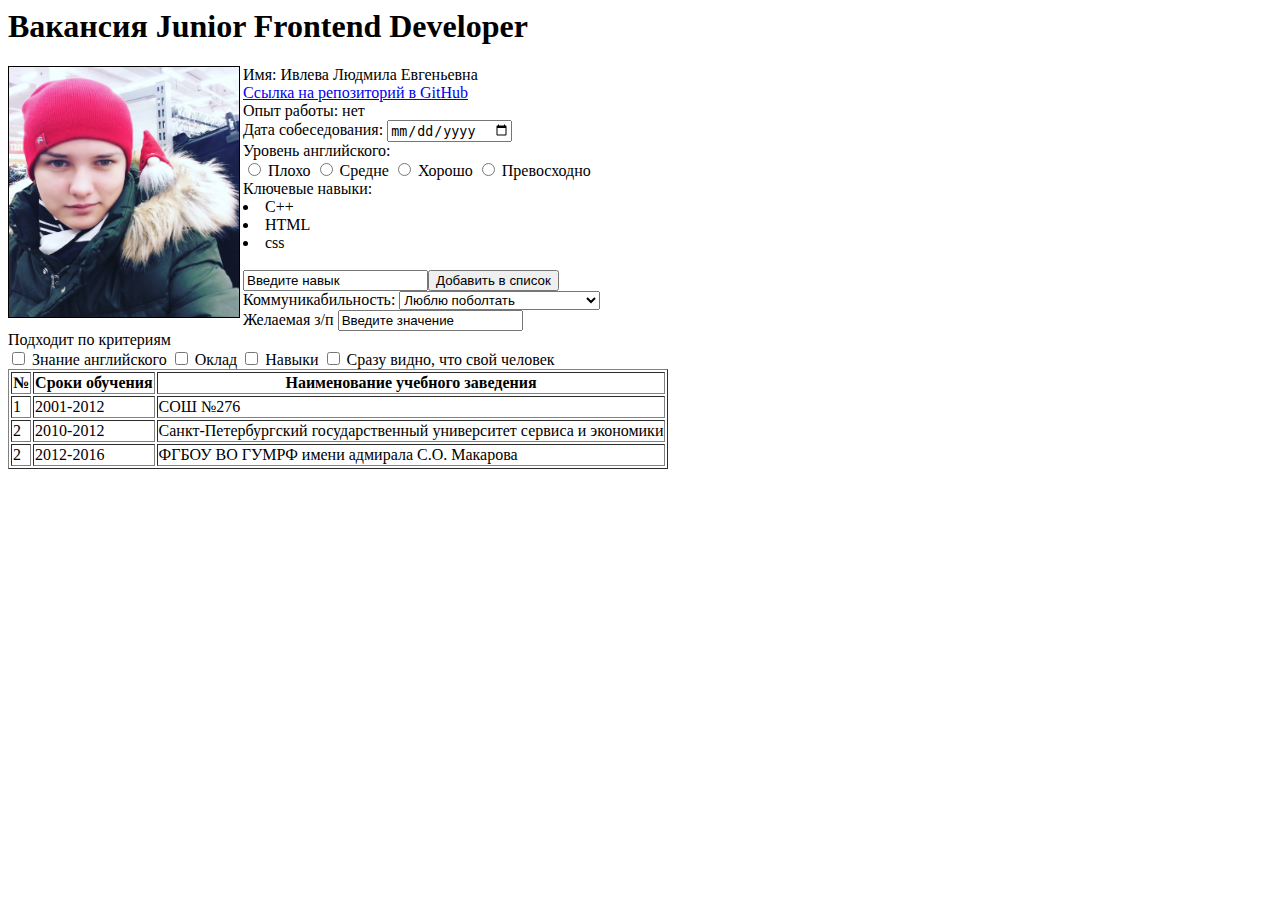
==== index.html @ f5d07be4 "first step" ====
<html>
    <head>
        <link rel="style" href="/style.css">
    </head>
    <body>
            <h1><span>Вакансия Junior Frontend Developer</span></h1>
            <div class="text">
                <img src="_ZCMe1mo06I.jpg" align="left" height="250px" width="230px" border="1px">    
                <span>Имя: Ивлева Людмила Евгеньевна</span><br>
                <a href="https://github.com/eternitylive377/1337.git">Ссылка на репозиторий в GitHub</a><br>
                <span>Опыт работы: нет</span>
            </div>
            <div class="block">
                    <span>Дата собеседования: </span><input type="date">
                    <br><span>Уровень английского:</span><br>
                    <input type="radio" name="level" value="2"> Плохо 
                    <input type="radio" name="level" value="3"> Средне
                    <input type="radio" name="level" value="4"> Хорошо
                    <input type="radio" name="level" value="5"> Превосходно
                    <br><span>Ключевые навыки:<br><li>C++</li><li>HTML</li><li>css</li></span><br>
                    <input type="text" size="20px" value="Введите навык"><input type="button" value="Добавить в список"><br>
                    <spaan>Коммуникабильность: </spaan>
                    <select>
                        <option>Люблю поболтать</option>
                        <option>Не люблю пустые разговоры</option>
                    </select><br>
                    <span>Желаемая з/п </span><input type="text" value="Введите значение">
                    <br>
                    <span>Подходит по критериям</span><br>
                    <input type="checkbox" name="param" value="1"> Знание английского
                    <input type="checkbox" name="param" value="2"> Оклад
                    <input type="checkbox" name="param" value="3"> Навыки
                    <input type="checkbox" name="param" value="4"> Сразу видно, что свой человек
                    <br>
                    <table border="1px">
                        <tr>
                            <th>№</th>
                            <th>Сроки обучения</th>
                            <th>Наименование учебного заведения</th>
                        </tr>
                        <tr>
                                <td>1</td>
                                <td>2001-2012</td>
                                <td>СОШ №276</td>
                            </tr>
                        <tr>
                            <td>2</td>
                            <td>2010-2012</td>
                            <td>Санкт-Петербургский государственный университет сервиса и экономики</td>
                        </tr>
                        <tr>
                                <td>2</td>
                                <td>2012-2016</td>
                                <td>ФГБОУ ВО ГУМРФ имени адмирала С.О. Макарова</td>
                        </tr>
                    </table>
            </div>
    </body>
</html>
---- style.css ----
.text {
    font-size: 30px;
    display: inline-block;
    line-height: 1.5;
}

.block{
    font-size: 30px;
    display: block;
    line-height: 1.5;
}
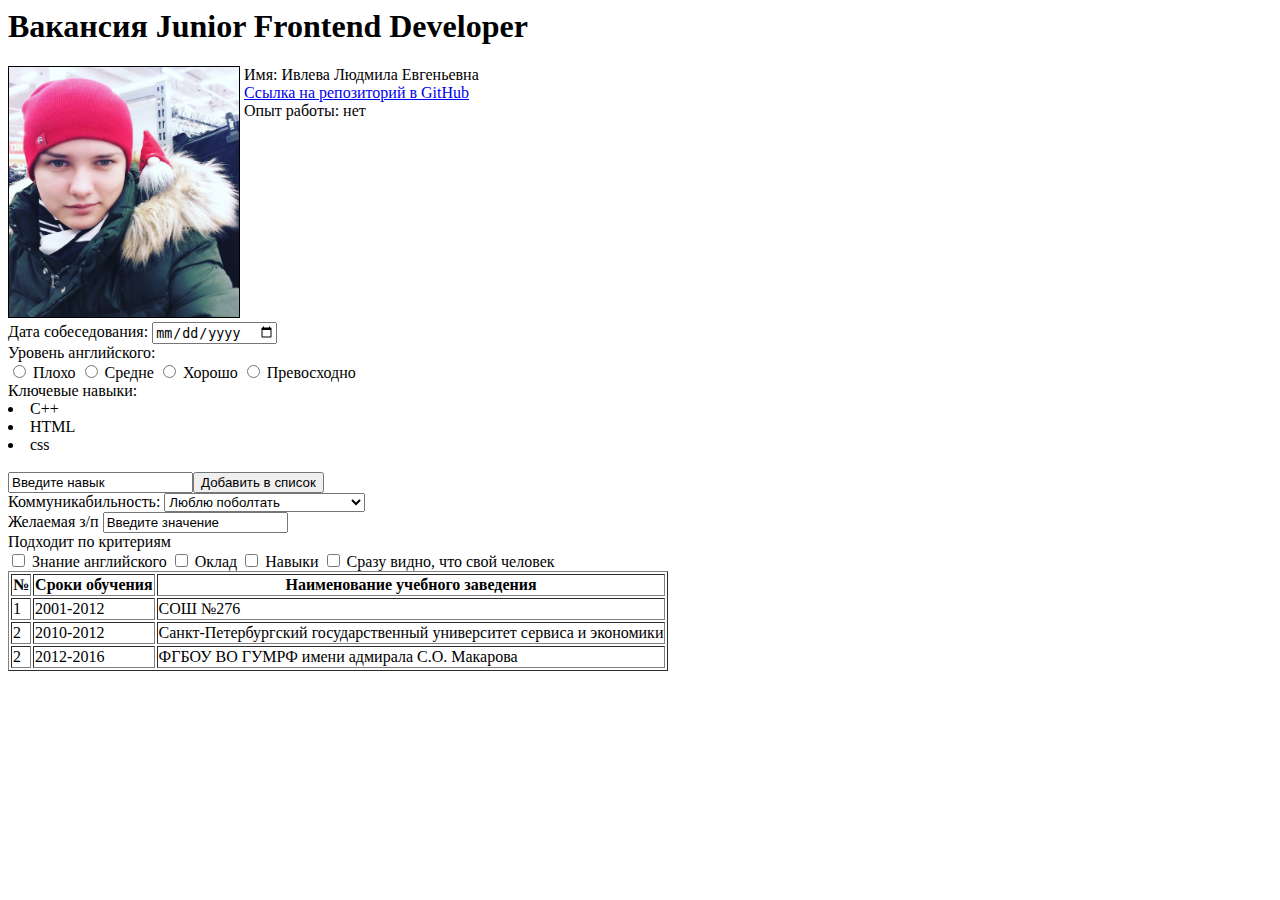
==== commit 87f2b503: "1 lesson" ====
--- a/index.html
+++ b/index.html
@@ -4,8 +4,8 @@
     </head>
     <body>
             <h1><span>Вакансия Junior Frontend Developer</span></h1>
-            <div class="text">
-                <img src="_ZCMe1mo06I.jpg" align="left" height="250px" width="230px" border="1px">    
+			<img src="_ZCMe1mo06I.jpg" height="250px" width="230px" border="1px">
+            <div style="display: inline-block; vertical-align: top">
                 <span>Имя: Ивлева Людмила Евгеньевна</span><br>
                 <a href="https://github.com/eternitylive377/1337.git">Ссылка на репозиторий в GitHub</a><br>
                 <span>Опыт работы: нет</span>
@@ -19,7 +19,7 @@
                     <input type="radio" name="level" value="5"> Превосходно
                     <br><span>Ключевые навыки:<br><li>C++</li><li>HTML</li><li>css</li></span><br>
                     <input type="text" size="20px" value="Введите навык"><input type="button" value="Добавить в список"><br>
-                    <spaan>Коммуникабильность: </spaan>
+                    <span>Коммуникабильность: </spaan>
                     <select>
                         <option>Люблю поболтать</option>
                         <option>Не люблю пустые разговоры</option>
--- a/style.css
+++ b/style.css
@@ -1,11 +1,3 @@
 .text {
-    font-size: 30px;
-    display: inline-block;
-    line-height: 1.5;
-}
-
-.block{
-    font-size: 30px;
-    display: block;
-    line-height: 1.5;
+    font-size: 50px;
 }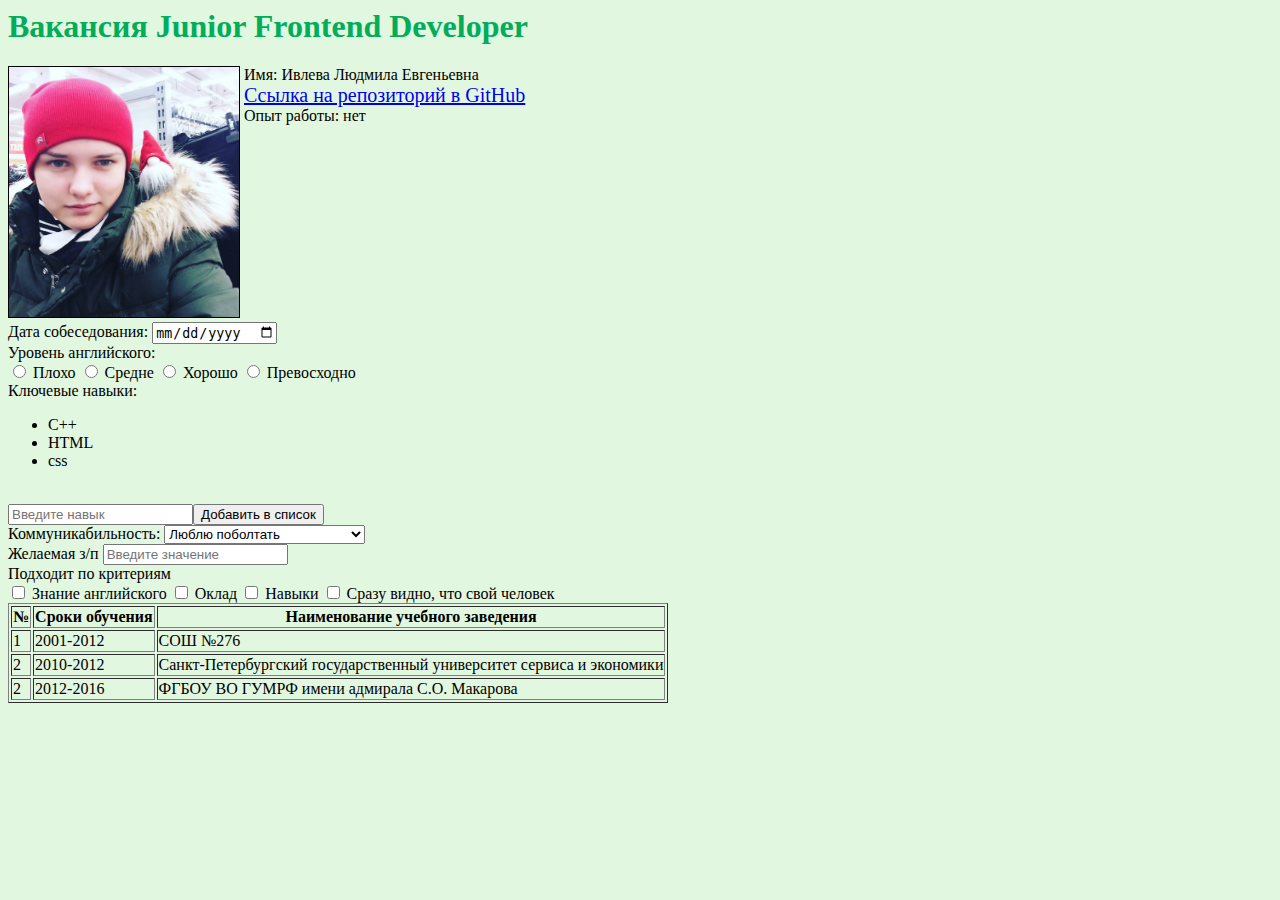
==== commit a8c88960: "1 lesson_v2" ====
--- a/index.html
+++ b/index.html
@@ -1,13 +1,14 @@
-<html>
+﻿<html>
     <head>
+		<meta charset="UTF-8">
         <link rel="style" href="/style.css">
     </head>
-    <body>
-            <h1><span>Вакансия Junior Frontend Developer</span></h1>
+    <body style="background: #e2f7df">
+            <h1><span style="color: #00ad5a">Вакансия Junior Frontend Developer</span></h1>
 			<img src="_ZCMe1mo06I.jpg" height="250px" width="230px" border="1px">
             <div style="display: inline-block; vertical-align: top">
                 <span>Имя: Ивлева Людмила Евгеньевна</span><br>
-                <a href="https://github.com/eternitylive377/1337.git">Ссылка на репозиторий в GitHub</a><br>
+                <a href="https://github.com/eternitylive377/1337.git" target="_blank" style="font-size: 20px">Ссылка на репозиторий в GitHub</a><br>
                 <span>Опыт работы: нет</span>
             </div>
             <div class="block">
@@ -17,14 +18,20 @@
                     <input type="radio" name="level" value="3"> Средне
                     <input type="radio" name="level" value="4"> Хорошо
                     <input type="radio" name="level" value="5"> Превосходно
-                    <br><span>Ключевые навыки:<br><li>C++</li><li>HTML</li><li>css</li></span><br>
-                    <input type="text" size="20px" value="Введите навык"><input type="button" value="Добавить в список"><br>
+                    <br><span>Ключевые навыки:<br>
+						<ul>
+							<li>C++</li>
+							<li>HTML</li>
+							<li>css</li>
+						</ul>
+					</span><br>
+                    <input type="text" size="20px" placeholder="Введите навык"><input type="button" value="Добавить в список"><br>
                     <span>Коммуникабильность: </spaan>
                     <select>
                         <option>Люблю поболтать</option>
                         <option>Не люблю пустые разговоры</option>
                     </select><br>
-                    <span>Желаемая з/п </span><input type="text" value="Введите значение">
+                    <span>Желаемая з/п </span><input type="text" placeholder="Введите значение">
                     <br>
                     <span>Подходит по критериям</span><br>
                     <input type="checkbox" name="param" value="1"> Знание английского
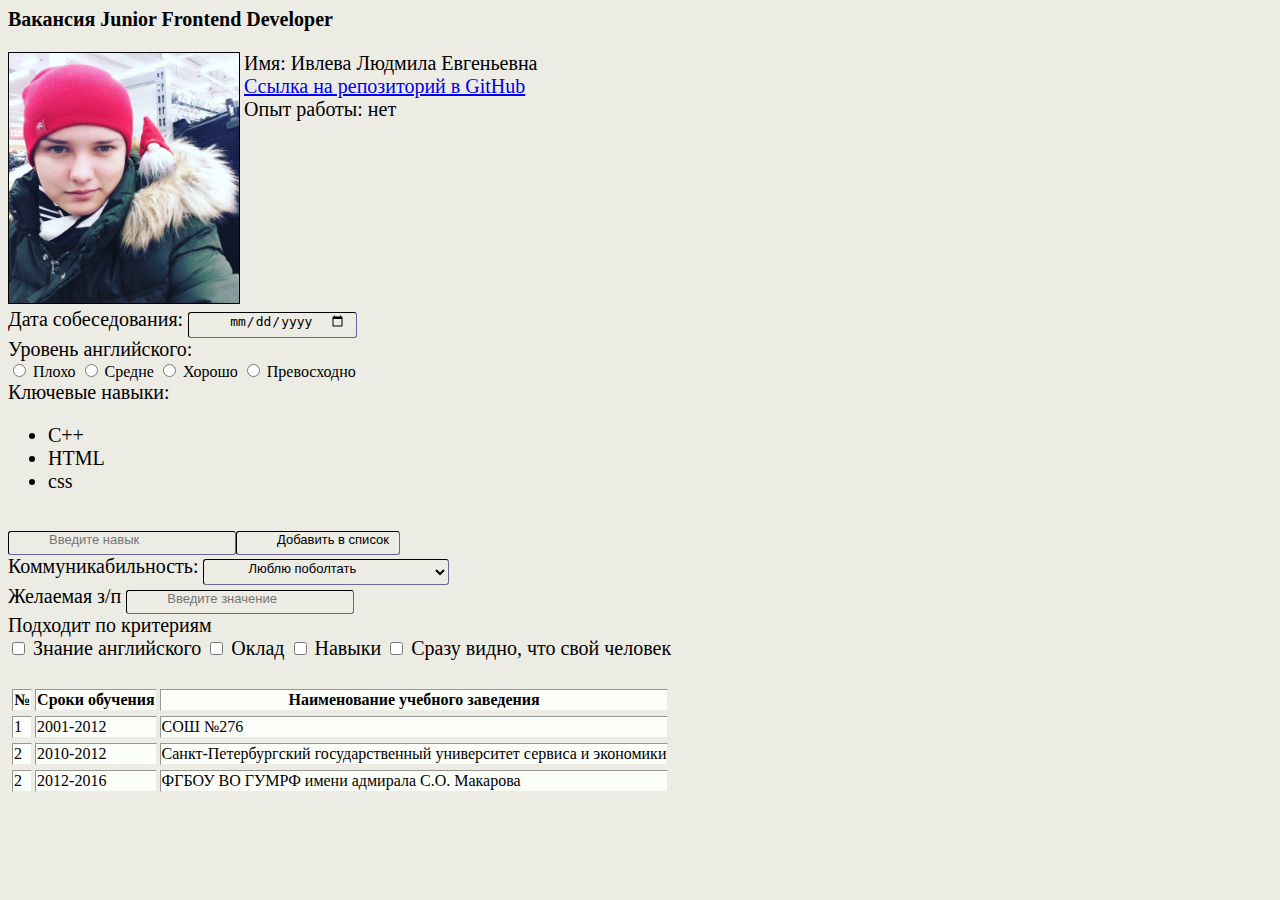
==== commit a4c08a46: "2 lesson" ====
--- a/index.html
+++ b/index.html
@@ -1,17 +1,17 @@
 ﻿<html>
     <head>
 		<meta charset="UTF-8">
-        <link rel="style" href="/style.css">
+        <link href="style.css" type="text/css" rel="stylesheet">
     </head>
-    <body style="background: #e2f7df">
-            <h1><span style="color: #00ad5a">Вакансия Junior Frontend Developer</span></h1>
+    <body>
+            <h1><span>Вакансия Junior Frontend Developer</span></h1>
 			<img src="_ZCMe1mo06I.jpg" height="250px" width="230px" border="1px">
             <div style="display: inline-block; vertical-align: top">
                 <span>Имя: Ивлева Людмила Евгеньевна</span><br>
                 <a href="https://github.com/eternitylive377/1337.git" target="_blank" style="font-size: 20px">Ссылка на репозиторий в GitHub</a><br>
                 <span>Опыт работы: нет</span>
             </div>
-            <div class="block">
+            <div>
                     <span>Дата собеседования: </span><input type="date">
                     <br><span>Уровень английского:</span><br>
                     <input type="radio" name="level" value="2"> Плохо 
@@ -39,6 +39,7 @@
                     <input type="checkbox" name="param" value="3"> Навыки
                     <input type="checkbox" name="param" value="4"> Сразу видно, что свой человек
                     <br>
+					<br>
                     <table border="1px">
                         <tr>
                             <th>№</th>
@@ -61,6 +62,5 @@
                                 <td>ФГБОУ ВО ГУМРФ имени адмирала С.О. Макарова</td>
                         </tr>
                     </table>
-            </div>
     </body>
 </html>--- a/style.css
+++ b/style.css
@@ -0,0 +1,37 @@
+BODY{
+	font-family: Georgia, 'Times New Roman', Times, serif;
+	background: #ECEBE4;
+}
+input {
+	text-align: bottom;
+	font-size: 13px;
+	padding: 0 10px 7px 40px;
+	border: 1px inset #2C2B3C;
+	background: #ECEBE4;
+	border-radius: 3px;
+}
+
+TABLE{
+	border: 1px double #ECEBE4;
+	border-spacing: 3px 5px;
+}
+
+TH {
+	background: #FBFEF9;
+}
+
+TR{
+	background: #FBFEF9;
+}
+SPAN{
+	font-size: 20px;
+}
+
+SELECT{
+	text-align: bottom;
+	font-size: 13px;
+	padding: 0 10px 7px 40px;
+	border: 1px inset #2C2B3C;
+	background: #ECEBE4;
+	border-radius: 3px;
+}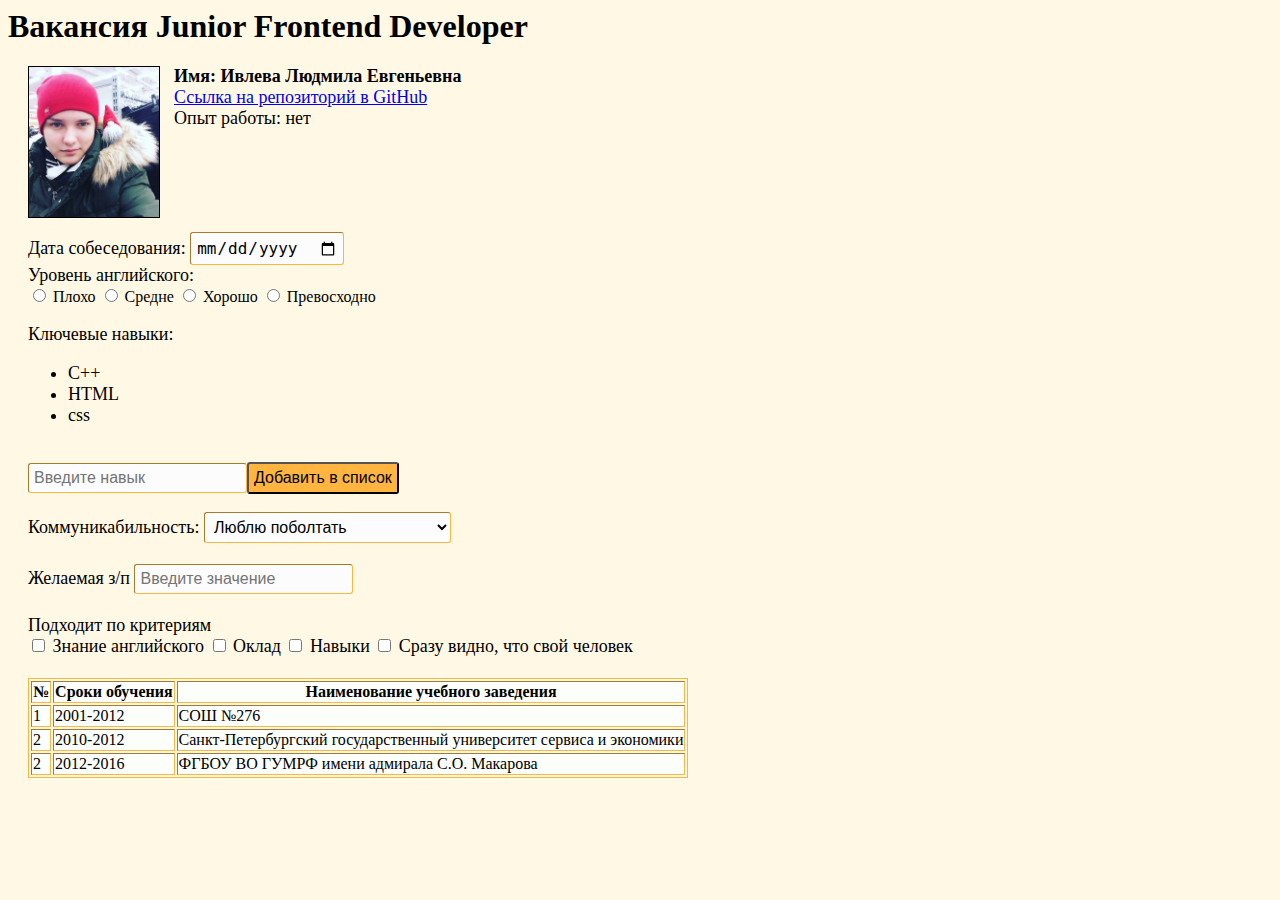
==== commit ebe332d1: "2 lesson v2" ====
--- a/index.html
+++ b/index.html
@@ -4,35 +4,35 @@
         <link href="style.css" type="text/css" rel="stylesheet">
     </head>
     <body>
-            <h1><span>Вакансия Junior Frontend Developer</span></h1>
-			<img src="_ZCMe1mo06I.jpg" height="250px" width="230px" border="1px">
+            <h1>Вакансия Junior Frontend Developer</h1>
+			<img src="_ZCMe1mo06I.jpg" height="150px" width="130px" border="1px" style="margin-left: 20px; margin-right: 10px; margin-bottom: 10px">
             <div style="display: inline-block; vertical-align: top">
-                <span>Имя: Ивлева Людмила Евгеньевна</span><br>
-                <a href="https://github.com/eternitylive377/1337.git" target="_blank" style="font-size: 20px">Ссылка на репозиторий в GitHub</a><br>
+                <span><b>Имя: Ивлева Людмила Евгеньевна</b></span><br>
+                <a href="https://github.com/eternitylive377/1337.git" target="_blank" style="font-size: 18px">Ссылка на репозиторий в GitHub</a><br>
                 <span>Опыт работы: нет</span>
             </div>
-            <div>
-                    <span>Дата собеседования: </span><input type="date">
+            <div class="base">
+                    <span>Дата собеседования: </span><input type="date" name="calendar">
                     <br><span>Уровень английского:</span><br>
                     <input type="radio" name="level" value="2"> Плохо 
                     <input type="radio" name="level" value="3"> Средне
                     <input type="radio" name="level" value="4"> Хорошо
                     <input type="radio" name="level" value="5"> Превосходно
-                    <br><span>Ключевые навыки:<br>
+                    <br><br><span>Ключевые навыки:
 						<ul>
 							<li>C++</li>
 							<li>HTML</li>
 							<li>css</li>
 						</ul>
 					</span><br>
-                    <input type="text" size="20px" placeholder="Введите навык"><input type="button" value="Добавить в список"><br>
+                    <input type="text" size="20px" placeholder="Введите навык" name="skill"><input type="button" value="Добавить в список" name="select"><br><br>
                     <span>Коммуникабильность: </spaan>
                     <select>
                         <option>Люблю поболтать</option>
                         <option>Не люблю пустые разговоры</option>
-                    </select><br>
-                    <span>Желаемая з/п </span><input type="text" placeholder="Введите значение">
-                    <br>
+                    </select><br><br>
+                    <span>Желаемая з/п </span><input type="text" placeholder="Введите значение" name="salary">
+                    <br><br>
                     <span>Подходит по критериям</span><br>
                     <input type="checkbox" name="param" value="1"> Знание английского
                     <input type="checkbox" name="param" value="2"> Оклад
--- a/style.css
+++ b/style.css
@@ -1,19 +1,50 @@
 BODY{
 	font-family: Georgia, 'Times New Roman', Times, serif;
-	background: #ECEBE4;
+	background: #FFF8E5;
 }
-input {
+.base{
+	margin-left: 20px;	
+}
+[name="calendar"]{
 	text-align: bottom;
-	font-size: 13px;
-	padding: 0 10px 7px 40px;
-	border: 1px inset #2C2B3C;
-	background: #ECEBE4;
+	font-size: 16px;
+	padding: 5px;
+	border: 1px inset #FFB53F;
+	background: #fcfcfc;
+	border-radius: 3px;
+}
+
+[name="skill"]{
+	text-align: bottom;
+	font-size: 16px;
+	padding: 5px;
+	border: 1px inset #FFB53F;
+	background: #fcfcfc;
+	border-radius: 3px;
+}
+
+[name="select"]{
+	background: #FFB53F;
+}
+
+[type="button"]{
+	text-align: bottom;
+	font-size: 16px;
+	padding: 5px;
+	border-radius: 3px;
+}
+[name="salary"]{
+	text-align: bottom;
+	font-size: 16px;
+	padding: 5px;
+	border: 1px inset #FFB53F;
+	background: #fcfcfc;
 	border-radius: 3px;
 }
 
 TABLE{
-	border: 1px double #ECEBE4;
-	border-spacing: 3px 5px;
+	border: 1px double #FFB53F;
+	border-spacing: 2px 2px;
 }
 
 TH {
@@ -24,14 +55,14 @@
 	background: #FBFEF9;
 }
 SPAN{
-	font-size: 20px;
+	font-size: 18px;
 }
 
 SELECT{
 	text-align: bottom;
-	font-size: 13px;
-	padding: 0 10px 7px 40px;
-	border: 1px inset #2C2B3C;
-	background: #ECEBE4;
+	font-size: 16px;
+	padding: 5px;
+	border: 1px inset #FFB53F;
+	background: #fcfcfc;
 	border-radius: 3px;
 }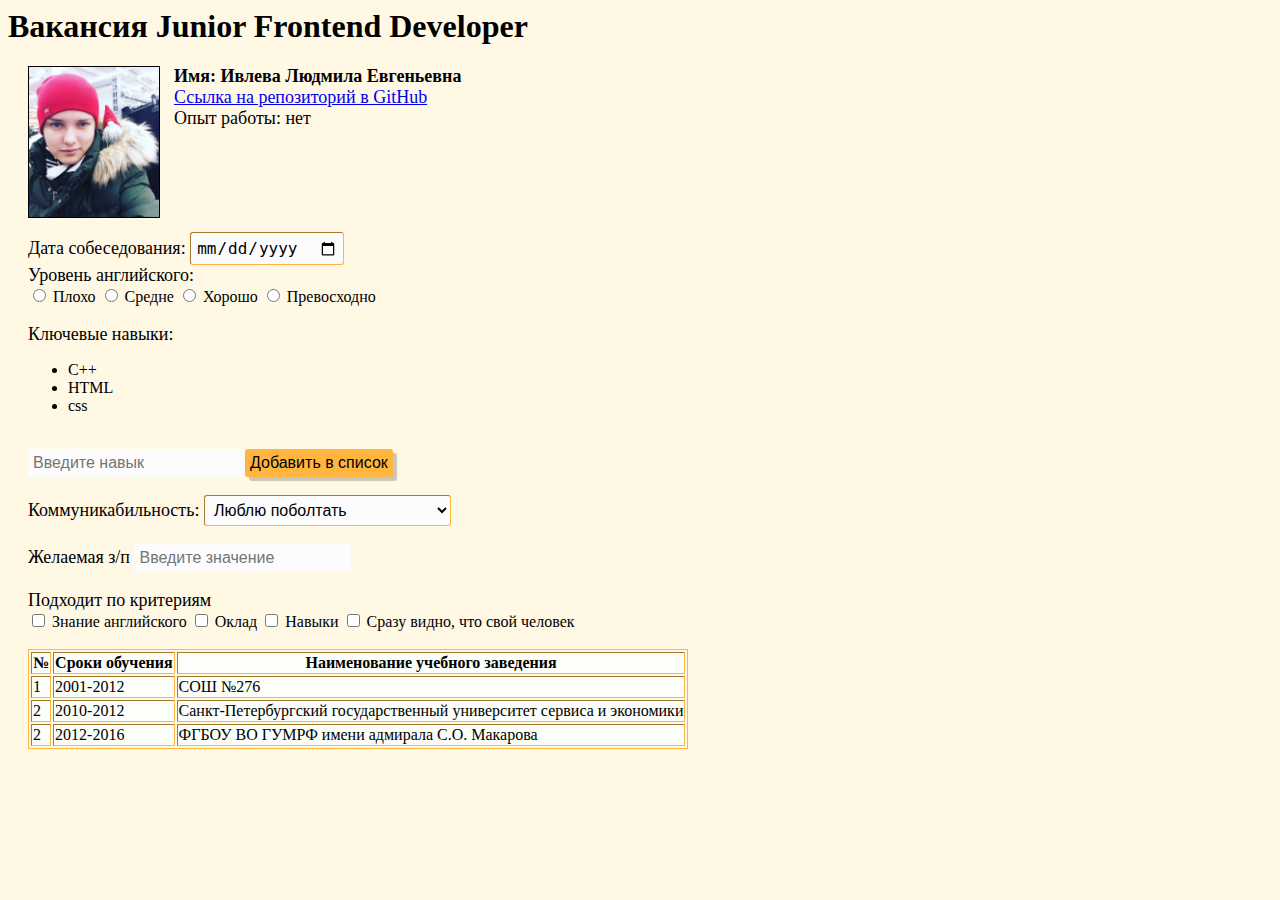
==== commit 4cac921d: "2_lesson_v3" ====
--- a/index.html
+++ b/index.html
@@ -5,10 +5,10 @@
     </head>
     <body>
             <h1>Вакансия Junior Frontend Developer</h1>
-			<img src="_ZCMe1mo06I.jpg" height="150px" width="130px" border="1px" style="margin-left: 20px; margin-right: 10px; margin-bottom: 10px">
-            <div style="display: inline-block; vertical-align: top">
+			<img src="_ZCMe1mo06I.jpg" height="150px" width="130px" border="1px">
+            <div class="first-line">
                 <span><b>Имя: Ивлева Людмила Евгеньевна</b></span><br>
-                <a href="https://github.com/eternitylive377/1337.git" target="_blank" style="font-size: 18px">Ссылка на репозиторий в GitHub</a><br>
+                <a href="https://github.com/eternitylive377/1337.git" target="_blank">Ссылка на репозиторий в GitHub</a><br>
                 <span>Опыт работы: нет</span>
             </div>
             <div class="base">
@@ -18,20 +18,21 @@
                     <input type="radio" name="level" value="3"> Средне
                     <input type="radio" name="level" value="4"> Хорошо
                     <input type="radio" name="level" value="5"> Превосходно
-                    <br><br><span>Ключевые навыки:
+                    <br><br>
+					<span>Ключевые навыки:</span>
 						<ul>
 							<li>C++</li>
 							<li>HTML</li>
 							<li>css</li>
 						</ul>
-					</span><br>
+					<br>
                     <input type="text" size="20px" placeholder="Введите навык" name="skill"><input type="button" value="Добавить в список" name="select"><br><br>
-                    <span>Коммуникабильность: </spaan>
+                    <span>Коммуникабильность: </span>
                     <select>
                         <option>Люблю поболтать</option>
                         <option>Не люблю пустые разговоры</option>
                     </select><br><br>
-                    <span>Желаемая з/п </span><input type="text" placeholder="Введите значение" name="salary">
+                    <span>Желаемая з/п </span><input type="number" placeholder="Введите значение" name="salary">
                     <br><br>
                     <span>Подходит по критериям</span><br>
                     <input type="checkbox" name="param" value="1"> Знание английского
--- a/style.css
+++ b/style.css
@@ -2,8 +2,12 @@
 	font-family: Georgia, 'Times New Roman', Times, serif;
 	background: #FFF8E5;
 }
-.base{
+.base {
 	margin-left: 20px;	
+}
+.first-line {
+	display: inline-block;
+	vertical-align: top;
 }
 [name="calendar"]{
 	text-align: bottom;
@@ -18,7 +22,7 @@
 	text-align: bottom;
 	font-size: 16px;
 	padding: 5px;
-	border: 1px inset #FFB53F;
+	border: 0px inset #FFB53F;
 	background: #fcfcfc;
 	border-radius: 3px;
 }
@@ -29,17 +33,24 @@
 
 [type="button"]{
 	text-align: bottom;
+	cursor: pointer;
 	font-size: 16px;
 	padding: 5px;
 	border-radius: 3px;
+	border: 0px;
+	box-shadow: 4px 4px 1px rgba(0,0,0,0.2);
 }
 [name="salary"]{
 	text-align: bottom;
 	font-size: 16px;
 	padding: 5px;
-	border: 1px inset #FFB53F;
+	border: 0px inset #FFB53F;
 	background: #fcfcfc;
 	border-radius: 3px;
+}
+
+A{
+	font-size: 18px;
 }
 
 TABLE{
@@ -54,8 +65,22 @@
 TR{
 	background: #FBFEF9;
 }
+TBODY TR:hover {
+    background: #FFB53F; /* Цвет фона при наведении */
+   }
+
 SPAN{
 	font-size: 18px;
+}
+
+SELECT:hover{
+	text-align: bottom;
+	font-size: 16px;
+	padding: 5px;
+	border: 1px inset #FFB53F;
+	background: #fcfcfc;
+	//cursor: pointer;
+	border-radius: 3px;
 }
 
 SELECT{
@@ -64,5 +89,12 @@
 	padding: 5px;
 	border: 1px inset #FFB53F;
 	background: #fcfcfc;
+	cursor: pointer;
 	border-radius: 3px;
+}
+
+IMG{
+	margin-left: 20px; 
+	margin-right: 10px; 
+	margin-bottom: 10px;
 }